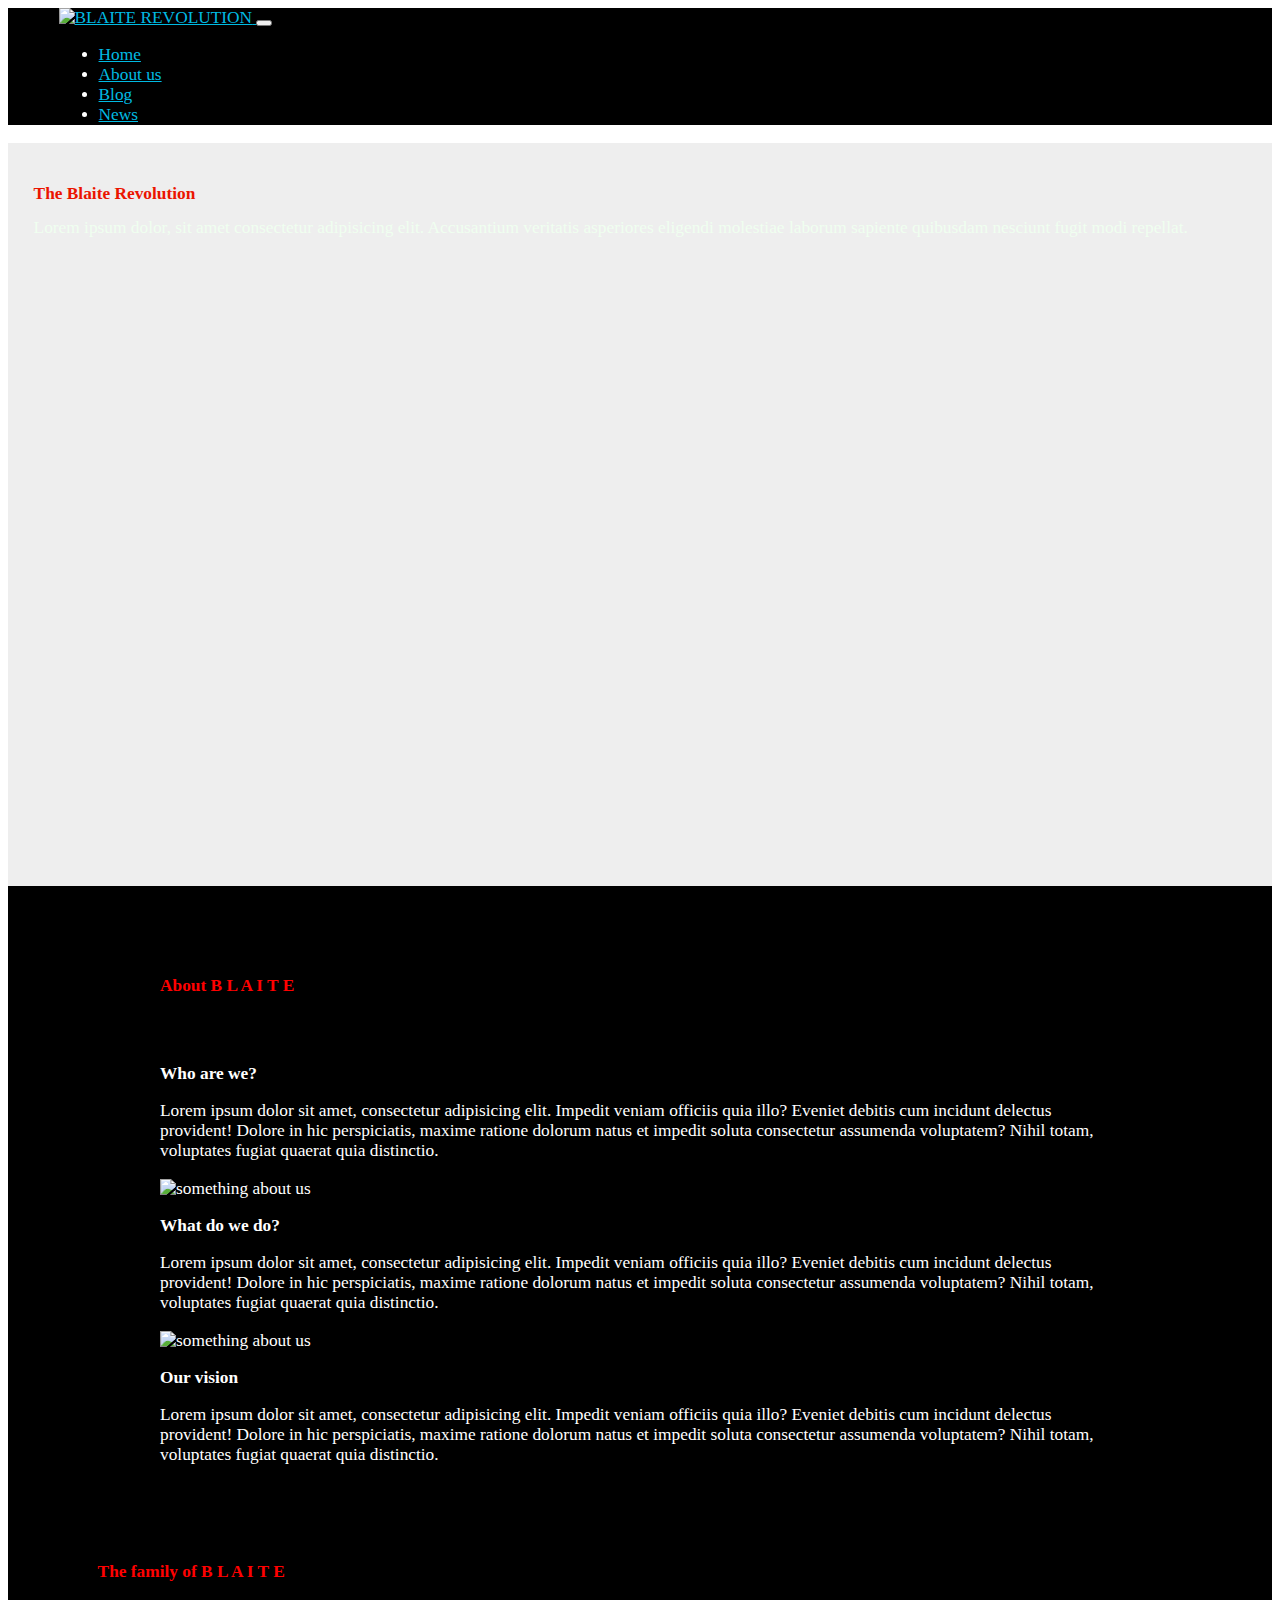
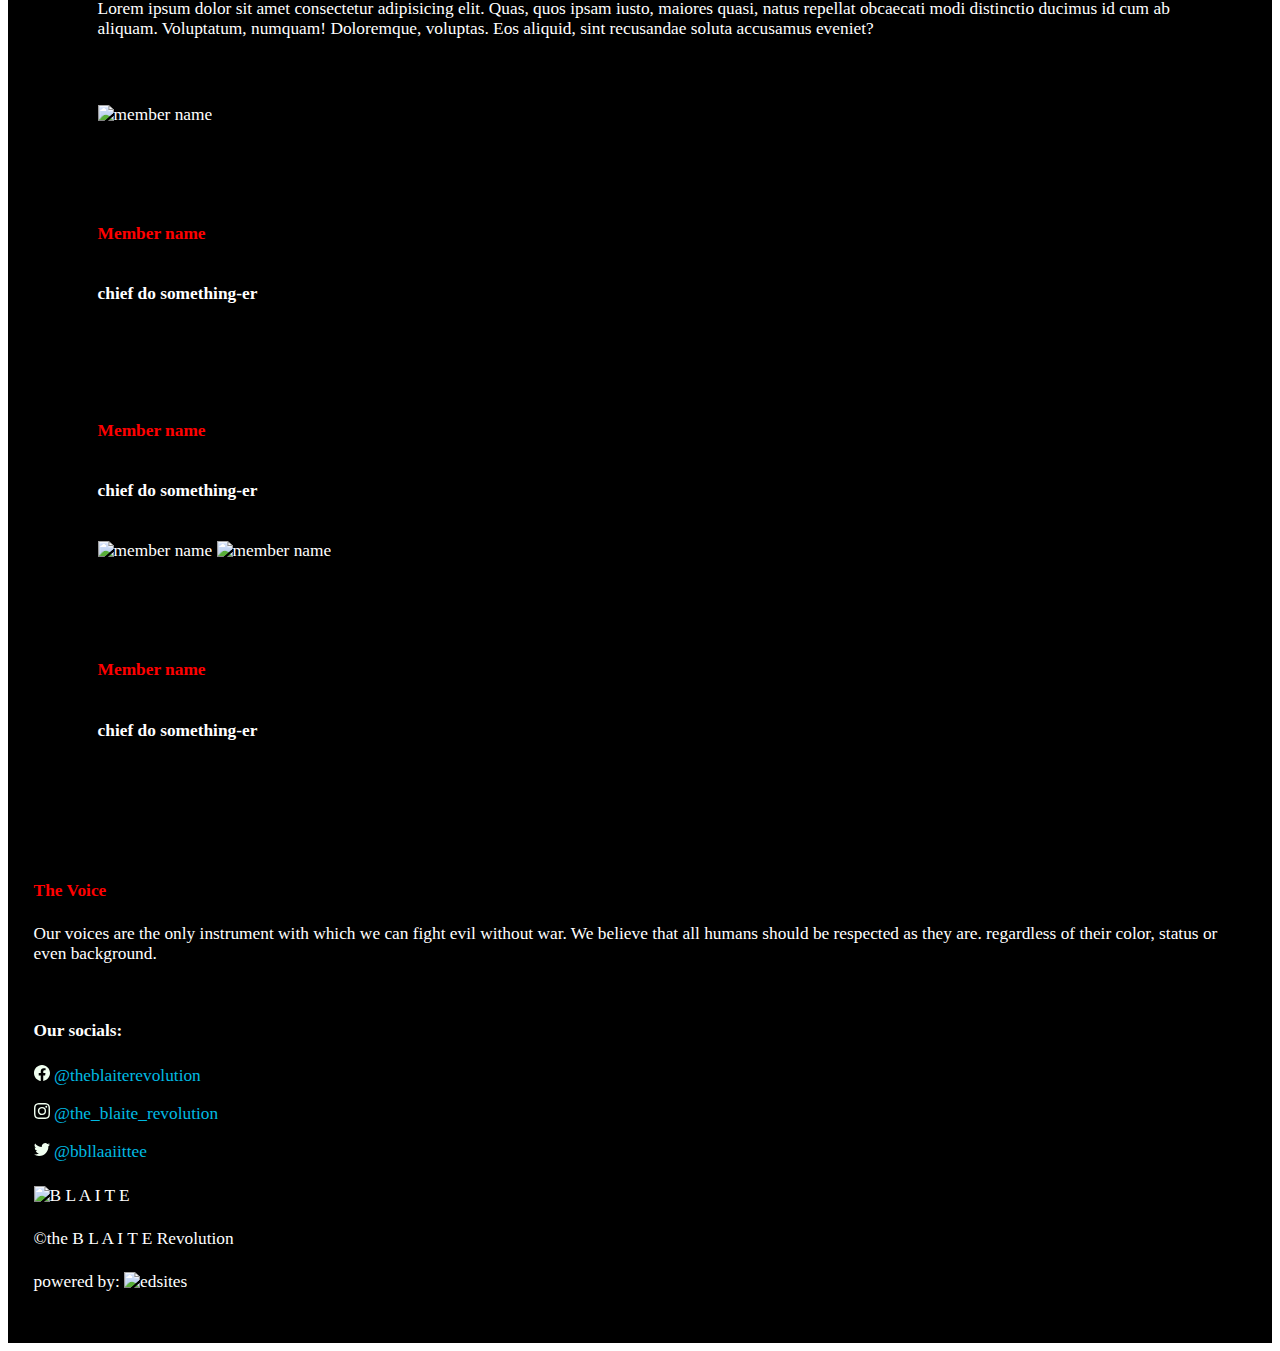
==== about.html @ 987f62dd "Add files via upload" ====
<!DOCTYPE html>
<html lang="en-US">
    <head>
        <meta charset="UTF-8">
        <title>About BLAITE</title>       
        <meta name="description" content="anti racism group"/>
        <meta name="keywords" content="anti-racism , racism , seventeen , 17 , dreamers "/>
        <meta name="viewport" content=" width=device-width initial-scale=1.0"/>
        <meta name="robots" content="index, follow">
        <meta name="language" content="EN">
        <!-- <link rel="stylesheet" type="text/css" href="bootstrap-5.0.2-dist/css/bootstrap.min.css"/>
        <link rel="stylesheet" type="text/css" href="bootstrap-5.0.2-dist/css/bootstrap.css"/>
        <link rel="stylesheet" type="text/css" href="bootstrap-5.0.2-dist/css/bootstrap-grid.min.css"/> -->
        <link href="https://cdn.jsdelivr.net/npm/bootstrap@5.1.0/dist/css/bootstrap.min.css" rel="stylesheet" integrity="sha384-KyZXEAg3QhqLMpG8r+8fhAXLRk2vvoC2f3B09zVXn8CA5QIVfZOJ3BCsw2P0p/We" crossorigin="anonymous">
        <link rel="stylesheet" href="loader.css">
        <link rel="stylesheet" href="shared.css">
        <link rel="stylesheet" href="about-style.css"/>
    </head>
    <body>

        <div class="loader pg-fade bg-black is-active align-content-center">
            <div class="cont mx-auto">
                <div class=" loading mx-auto">

                </div>
                <p class="display-6 red xfit-content mx-auto ">we are that revolution</p>
            </div>
        </div>

        <nav class="navbar navbar-expand-sm navbar-dark  bg-black  xpadding4 fixed-top">
        <a href="#" class="navbar-brand sr-left">
            <img src="images/blaite small.png"  class=" max-w30vw" alt="BLAITE REVOLUTION">
        </a>
        <button class="navbar-toggler" data-bs-toggle="collapse" data-bs-target="#navbar-menu">
            <span class="navbar-toggler-icon"></span>
        </button>
        <div class="collapse navbar-collapse" id="navbar-menu">
            <ul class="navbar-nav ml-auto">
                <li class="nav-item">
                    <a href="index.html" class="nav-link trans">Home</a>
                </li>
                <li class="nav-item">
                    <a href="#" class="nav-link">About us</a>
                </li>
                <li class="nav-item">
                    <a href="no destination.html" class="nav-link trans">Blog</a>
                </li>
                <li class="nav-item">
                    <a href="news.html" class="nav-link trans">News</a>
                </li>

            </ul>
        </div>
    </nav>

        <section class="bg-picture"  class="mt-3em">
            <div class="container">
                <div class="row justify-content-center banner align-content-center sr-fade">
                    <div class="col-lg-6 col-8">
                        <h2 class="display-5">The Blaite Revolution</h2>
                        Lorem ipsum dolor, sit amet consectetur adipisicing elit. Accusantium veritatis asperiores eligendi molestiae laborum sapiente quibusdam nesciunt fugit modi repellat.
                    </div>
                </div>
            </div> 
        </section>

        <section id="about-us" class="bg-black">
                <div class="container no-overflowx">
                    <div class="row about-intro">
                        <div class="col sr-top1 red">
                            <h2> About B L A I T E</h2>
                        </div>
                    </div>
                    <div class="row justify-content-between">
                        <div class="col col-10 col-md-8 sr-left1">
                            <h3>Who are we? </h3>
                            <p>Lorem ipsum dolor sit amet, consectetur adipisicing elit. Impedit veniam officiis quia illo? Eveniet debitis cum incidunt delectus provident! Dolore in hic perspiciatis, maxime ratione dolorum natus et impedit soluta consectetur assumenda voluptatem? Nihil totam, voluptates fugiat quaerat quia distinctio.</p>
                        </div>
                        <img src="images/ba_car4.png" alt="something about us" class="col col-10 col-md-3 sr-right1">
                    </div>
                    <div class="row justify-content-between">
                        <div class="col col-10 col-md-8 order-md-5 sr-right1">
                            <h3>What do we do? </h3>
                            <p>Lorem ipsum dolor sit amet, consectetur adipisicing elit. Impedit veniam officiis quia illo? Eveniet debitis cum incidunt delectus provident! Dolore in hic perspiciatis, maxime ratione dolorum natus et impedit soluta consectetur assumenda voluptatem? Nihil totam, voluptates fugiat quaerat quia distinctio.</p>
                        </div>
                        <img src="images/ba_car4.png" alt="something about us" class="col col-10 col-md-3 order-md-1 sr-left1">
                    </div>
                    <!-- these two rows contain all the functional parts of the section and can be copied and pasted to makes more. however, here is one more just for show. -->
                    <div class="row justify-content-between">
                        <div class="col col-md-8 sr-left1">
                            <h3>Our vision </h3>
                            <p>Lorem ipsum dolor sit amet, consectetur adipisicing elit. Impedit veniam officiis quia illo? Eveniet debitis cum incidunt delectus provident! Dolore in hic perspiciatis, maxime ratione dolorum natus et impedit soluta consectetur assumenda voluptatem? Nihil totam, voluptates fugiat quaerat quia distinctio.</p>
                        </div>
                        <!--
                            <img src="images/ba_car4.png" alt="something about us" class="col col-10 col-md-3">
                        -->
                    </div>
                </div>
        </section>

        <section id="members" class="bg-black">
            <div class="container ">
                <div class="row " id="members-intro" style="min-height:initial;">
                    <div class="col col-10 col-md-8 sr-left1">
                        <h2 class="red">The family of B L A I T E</h2>
                        <P>Lorem ipsum dolor sit amet consectetur adipisicing elit. Quas, quos ipsam iusto, maiores quasi, natus repellat obcaecati modi distinctio ducimus id cum ab aliquam. Voluptatum, numquam! Doloremque, voluptas. Eos aliquid, sint recusandae soluta accusamus eveniet?</P>
                    </div>
                </div>


                <div class="row justify-content-center">
                    <img src="images/mem4.jpg" alt=" member name" class="col col-6 col-md-2 member-img align-self-center img-fluid sr-fade1">
                    <div class="col member-info col col-6 col-md-2 align-self-center justify-content-center sr-fade1">
                        <div >
                            <a href="NAme-blaite.html" class="trans"><h4 class="member-name red hover-turq"> Member name</h4></a>
                        <h6>chief do something-er</h6>
                    
                        </div>
                    </div>
                    
                    <div class="col member-info col-6 col-md-2 align-self-center justify-content-center sr-fade1_1">
                        <div class="align-items-center">
                            <a href="NAme-blaite.html" class=" hover-red trans"><h4 class="member-name red hover-turq"> Member name</h4></a>
                        <h6>chief do something-er</h6>
                    
                        </div>
                    </div>
                    <img src="images/mem2.jpg" alt=" member name" class="col col-6 col-md-2 member-img align-self-center img-fluid sr-fade1_1">

                        <img src="images/mem1.jpg" alt=" member name" class="col col-6 col-md-2 member-img align-self-center img-fluid sr-fade1_2">
                        <div class="col member-info col col-6 col-md-2 align-self-center justify-content-center sr-fade1_2">
                            <div >
                                <a href="NAme-blaite.html" class="trans"><h4 class="member-name red hover-turq"> Member name</h4></a>
                            <h6>chief do something-er</h6>
                        
                            </div>
                        </div>

                    
                </div>

              
            </div>
        </section>

        <!-- we do not have a foundation story for now maybe it will be added later. -->  

        <section id="footer" class="bg-black">
            <div class="container sr-bottom1">
                <div class="row">
                    <div class="col col-10 col-md-8 " id="footer-intro">
                        <h2 class="red"> The Voice</h2>
                        Our voices are the only instrument with which we can fight evil without war. We believe that all humans should be respected as they are. regardless of their color, status or even background. 
                    </div>
                </div>
                <div class="row">
                    <div class="col">
                        <h4> Our socials:</h4>
                    </div>
                </div>
                <div class="row align-content-center" id="socials-row">
                    <div class="col col-10 col-sm-4">
                        <p id="facebook">
                            <svg xmlns="http://www.w3.org/2000/svg" width="16" height="16" fill="currentColor" class="bi bi-facebook " viewBox="0 0 16 16">
                            <path d="M16 8.049c0-4.446-3.582-8.05-8-8.05C3.58 0-.002 3.603-.002 8.05c0 4.017 2.926 7.347 6.75 7.951v-5.625h-2.03V8.05H6.75V6.275c0-2.017 1.195-3.131 3.022-3.131.876 0 1.791.157 1.791.157v1.98h-1.009c-.993 0-1.303.621-1.303 1.258v1.51h2.218l-.354 2.326H9.25V16c3.824-.604 6.75-3.934 6.75-7.951z"/>
                          </svg>

                          <a href="https://www.facebook.com/theblaiterevolution/" class="trans">@theblaiterevolution</a>
                          </p>
                    </div>
                    <div class="col col-10 col-sm-4">
                        <p id="instagram">
                            <svg xmlns="http://www.w3.org/2000/svg" width="16" height="16" fill="currentColor" class="bi bi-instagram " viewBox="0 0 16 16">
                                <path d="M8 0C5.829 0 5.556.01 4.703.048 3.85.088 3.269.222 2.76.42a3.917 3.917 0 0 0-1.417.923A3.927 3.927 0 0 0 .42 2.76C.222 3.268.087 3.85.048 4.7.01 5.555 0 5.827 0 8.001c0 2.172.01 2.444.048 3.297.04.852.174 1.433.372 1.942.205.526.478.972.923 1.417.444.445.89.719 1.416.923.51.198 1.09.333 1.942.372C5.555 15.99 5.827 16 8 16s2.444-.01 3.298-.048c.851-.04 1.434-.174 1.943-.372a3.916 3.916 0 0 0 1.416-.923c.445-.445.718-.891.923-1.417.197-.509.332-1.09.372-1.942C15.99 10.445 16 10.173 16 8s-.01-2.445-.048-3.299c-.04-.851-.175-1.433-.372-1.941a3.926 3.926 0 0 0-.923-1.417A3.911 3.911 0 0 0 13.24.42c-.51-.198-1.092-.333-1.943-.372C10.443.01 10.172 0 7.998 0h.003zm-.717 1.442h.718c2.136 0 2.389.007 3.232.046.78.035 1.204.166 1.486.275.373.145.64.319.92.599.28.28.453.546.598.92.11.281.24.705.275 1.485.039.843.047 1.096.047 3.231s-.008 2.389-.047 3.232c-.035.78-.166 1.203-.275 1.485a2.47 2.47 0 0 1-.599.919c-.28.28-.546.453-.92.598-.28.11-.704.24-1.485.276-.843.038-1.096.047-3.232.047s-2.39-.009-3.233-.047c-.78-.036-1.203-.166-1.485-.276a2.478 2.478 0 0 1-.92-.598 2.48 2.48 0 0 1-.6-.92c-.109-.281-.24-.705-.275-1.485-.038-.843-.046-1.096-.046-3.233 0-2.136.008-2.388.046-3.231.036-.78.166-1.204.276-1.486.145-.373.319-.64.599-.92.28-.28.546-.453.92-.598.282-.11.705-.24 1.485-.276.738-.034 1.024-.044 2.515-.045v.002zm4.988 1.328a.96.96 0 1 0 0 1.92.96.96 0 0 0 0-1.92zm-4.27 1.122a4.109 4.109 0 1 0 0 8.217 4.109 4.109 0 0 0 0-8.217zm0 1.441a2.667 2.667 0 1 1 0 5.334 2.667 2.667 0 0 1 0-5.334z"/>
                              </svg>
                              <a href="https://instagram.com/the_blaite_revolution?utm_medium=copy_link" class="trans">@the_blaite_revolution</a>
                          </p>
                    </div>
                    <div class="col col-10 col-sm-4">
                        <p id="twitter">
                            <svg xmlns="http://www.w3.org/2000/svg" width="16" height="16" fill="currentColor" class="bi bi-twitter" viewBox="0 0 16 16">
                                <path d="M5.026 15c6.038 0 9.341-5.003 9.341-9.334 0-.14 0-.282-.006-.422A6.685 6.685 0 0 0 16 3.542a6.658 6.658 0 0 1-1.889.518 3.301 3.301 0 0 0 1.447-1.817 6.533 6.533 0 0 1-2.087.793A3.286 3.286 0 0 0 7.875 6.03a9.325 9.325 0 0 1-6.767-3.429 3.289 3.289 0 0 0 1.018 4.382A3.323 3.323 0 0 1 .64 6.575v.045a3.288 3.288 0 0 0 2.632 3.218 3.203 3.203 0 0 1-.865.115 3.23 3.23 0 0 1-.614-.057 3.283 3.283 0 0 0 3.067 2.277A6.588 6.588 0 0 1 .78 13.58a6.32 6.32 0 0 1-.78-.045A9.344 9.344 0 0 0 5.026 15z"/>
                              </svg>

                              <a href="https://twitter.com/bbllaaiittee" class="trans">@bbllaaiittee</a>

                        </p>
                    </div>
                </div>
                <div class="row copyright">
                    <div class="col col-3 col-sm-2 ">
                        <img src="images/blaite small.png" class="img-fluid" alt="B L A I T E" >
                    </div>
                    <div class="col col-5 col-sm-4">
                        ©the B L A I T E Revolution
                    </div>
                    <div class="col col-4 col-sm-6">
                        powered by: <img src="images/logo 1 w.png" class="edsites" alt="edsites">
                    </div>
                </div>
            </div>
        </section>   

        
        <!-- <script src="bootstrap-5.0.2-dist/js/bootstrap.js"> </script> -->
        <script src="loader.js"></script>
        <script src="https://cdn.jsdelivr.net/npm/bootstrap@5.1.0/dist/js/bootstrap.bundle.min.js" integrity="sha384-U1DAWAznBHeqEIlVSCgzq+c9gqGAJn5c/t99JyeKa9xxaYpSvHU5awsuZVVFIhvj" crossorigin="anonymous"></script>
        <script src="https://unpkg.com/scrollreveal@4.0.0/dist/scrollreveal.min.js"></script>
        <script src="sr.js"></script>
       
    </body>
</html>
---- loader.css ----
.pg-fade{
    position:fixed;
    width:100vw;
    height:100vh;
    z-index:101;
    opacity:0;
    pointer-events:none;
    transition:0.4s ease-out;
}

.pg-fade.is-active{
    opacity:1;
    pointer-events:all;
}

.pg-left{
    position:fixed;
    width:100vw;
    height:100vh;
    left:-110%;
    z-index:101;
    transition:0.4s ease-out;
}

.pg-left.is-active{
    left:0;
}

.pg-right{
    position:fixed;
    width:100vw;
    height:100vh;
    right:-110%;
    z-index:101;
    transition:0.4s ease-out;
}

.pg-right.is-active{
    right:0;
}

.pg-up{
    position:fixed;
    width:100vw;
    height:100vh;
    top:-100%;
    z-index:101;
    transition:0.4s ease-out;
}

.pg-up.is-active{
    top:0;
}

.pg-down{
    position:fixed;
    width:100vw;
    height:100vh;
    bottom:-100%;
    z-index:101;
    transition:0.4s ease-out;
}

.pg-down.is-active{
    bottom:0;
}

.loader{
    display:flex;
}

.loader p{
    position:absolute;
    top:60%;
    right:30vw;
    font-size:4.5vw;
}



/* now to handle the loadeing animation  */

.cont{
    width:30vw;
    display:flex;
    align-self:center;
}

/* .loading{
    height:10vw;
    width:10vw;
    background-color:red;
    border-radius:50%;
    animation:load-anim 3s ease-in-out infinite;
    animation-fill-mode:both;
    animation-play-state:initial;
} */


/* the animation is only placed on the div when it the cover is active to reduce the jerks on consecutive loads */

.is-active .loading{
    height:10vw;
    width:10vw;
    background-color:red;
    border-radius:50%;
    animation:load-anim 3s ease-in-out infinite;
    animation-fill-mode:both;
    animation-play-state:initial;
}


@keyframes load-anim{

    /* this animation reverses itself so there is no need to place the animation direction for reverse  */
    0%{
        transform:translateX(0);
        border-radius:50%;
    }

    25%{
        background-color:white;
        border-radius:0;
        transform:translateX(100%);
    }

    50%{
        background-color:red;
        border-radius:50%;
    }

    75%{
        background-color:white;
        border-radius:0;
        transform:translateX(-100%);
    }

    100%{
        transform:translateX(0);
        background-color:red;
        border-radius:50%;
    }

    /* this animation reverses itself so there is no need to place the animation direction for reverse  */
}
---- shared.css ----
*{
    font-size:13pt;
}

@media only screen and (max-width:520px){
    *{
        font-size:9pt;
    }

    .copyright div{
        font-size:x-small;
    }
    
}

@media only screen and (max-width:900px){
    *{
        font-size:11pt;
    }


}


section{
    padding:3vh 2vw;
}

.quote .col::after{
    content:" ";
    background-color:#00BAE2;
    display:block;
    height:0.2em;
    width:30%;
    margin-left:auto;
    margin-right:auto;
}

#footer h2{
    padding-top:1.8rem;
    padding-bottom:0.5rem;
}

#footer-intro{
    padding-bottom:2em;
}

#socials-row{
    height:7rem;
}

 #facebook{
    color:blue;
}

#instagram{
    color:rgb(253,29,29)
}

#twitter{
    color:rgb(29, 161, 242)
}

#facebook, #twitter, #instagram{
    /* since this is a black background*/
    color:honeydew;
}

#facebook a,#instagram a, #twitter a{
    text-decoration: none;
    /*color:rgb(3, 3, 102); for the case of a lighter background*/
    color: #00BAE2;
}

.copyright .col{
    height:2.5em;
}



.copyright p{
    margin-bottom:0;
    margin-top:2vh;
}



.ht-3{
    height:3em;
    overflow-y:scroll;
}

.ht-25vh{
    height:25vh;
    overflow-y:scroll;
}

.ht-30{
    height:30vh;
    overflow-y:scroll;
}

.ht-60vh{
    height:60vh;
    overflow-y:scroll;
}

.ht-50vh{
    height:50vh;
    overflow-y:scroll;
}

.ht-40vh{
    height:40vh;
    overflow-y:scroll;
}


.max-w30vw{
    max-width:30vw;
}

.mx-auto{
    margin-left:auto;
    margin-right:auto;
}

.my-auto{
    margin-top:auto;
    margin-bottom:auto;
}

.ml-auto{
    margin-left:auto;
}
.ml-1{
    margin-left:1em;
}

.mr-1{
    margin-right:1em;
}

.mt-1em{
    margin-top:1em;
}

.mt-2em{
    margin-top:2em;
}

.mt-3em{
    margin-top:3.25em;
}

.mb-1em{
    margin-bottom:1em;
}

.pt-2em{
    padding-top:2em;
}

.pt-1em{
    padding-top:1em;
}

.pb-2em{
    padding-bottom:2em;
}

.xfit-content{
    width: -moz-fit-content;
    width:fit-content;    
}

.yfit-content{
    height: -moz-fit-content;
    height: fit-content;
    
}

.xpadding4{
    padding-left:4%;
    padding-right:4%;
}

.bg-img-1{
    background-image:url("images/banner\ 4.1-min.jpg");
    background-size:cover;
    background-position: top center;
}

.bg-img-2{
    background-image:url("images/banner\ 3.1-min.jpg");
    background-size:cover;
    background-position: top center;
}


.bg-grey{
    /*background-color:rgb(190, 130, 130); a really nice color. to be considered if the page is not monochrome*/
    background-color:rgb(139, 134, 134);
    color:rgb(24, 23, 23);
}

.bg-black{
    background-color:black;
    color:white;
}

.bg-black-cl{
    background-color:black;
    color:white;
    opacity:0.85;
}

.bg-black a{
    color:#00BAE2;
}

.bg-yellow{
    background-color:rgb(255, 196, 0);
}

.bg-turq{
    /*background-color:#00BAE2;*/
    background-color:#00f5c9;
    color: black !important;
}

.fw-bold{
    font-weight:bold;
}

.bg-pink{
    background-color:pink;
}

.bg-blue{
    background-color:#00BAE2;
}


.bg-white{
    background-color: white;
    color:black;
}

.bg-lightgray{
    background-color:rgb(224, 221, 221);
}

.red{
    color:red;
}

.dark-red{
    color:#990500;
}

.light-red{
    color:tomato;
}

.black{
    color:black;
}

.turq{
    color:#00f5c9;
}

.light-blue{
    color:#00BAE2;
}

.hover-red:hover{
    color:rgb(247, 31, 31);
}

.hover-turq:hover{
    color:#00f5c9;
}

.no-display{
    display:none;
}

.no-overflowx{
    overflow-x:hidden;
}

.edsites{
    width:10vw;
}
---- about-style.css ----
.ml-auto{
    margin-left:auto;
}

.bg-picture{
    background-color:#eee;
    background-image:url("images/stop\ racism.jfif");
    background-repeat: no-repeat;
    background-size:cover;
    background-position: top center;
}


.banner{
    height:70vh;
    color:honeydew;
}

/*should be a little bit bigger on larger screens*/


#about-us .row{
    width:initial;
    margin-left:auto;
    margin-right: auto;
}


@media only screen and (min-width: 900px){
    .banner{
        height:75vh;
    }

    #about-us .row{
        width:60vw;
        
    }
}


/* the about section styling*/

.about-intro{
    padding-top:4%;
    padding-bottom:3%;
}

#about-us .row{
    width:75vw;
}


/* now to deal with the member section*/

#members{
    padding-top:3%;
    /*background-color:#ccc; this is for the case of the black to avoid over contrasting*/
}

/* .member-info{
    
    margin-left:0;
} */

.member-img{
    padding:0;
    height:10em;

}

.member-name{
    padding-top:7%;
}


.member-info a{
    text-decoration:none;
}



/* all elemetnts of class row that are children of class members*/
#members .row{
    min-height:10em;
    height:-moz-fit-content;
    height:fit-content;
    margin-bottom:3%;
    margin-left:5vw;
    margin-right:5vw;
}

#members .row:first-child{
    background-color:initial;
}

#members-intro{
    padding-bottom:1%;
}



@media only screen and (max-width: 570px){
    .member-info{
        height:10em;
        margin-bottom:4%;
        padding-top:10%;
        /* temporary solution since i have failed to use flecbox to vertically center the elements.  */
    }

    .member-img{
        padding:0;
        margin-bottom:0;
    }
}



/* all of the elements with the color:  color:rgb(253,29,29);*/

/* in case whe do not manage to make the area behind banner header white then:*/

.banner h2{
    color:#EB1400;
    
}


#members .align-self-center *{
    vertical-align:middle;
}
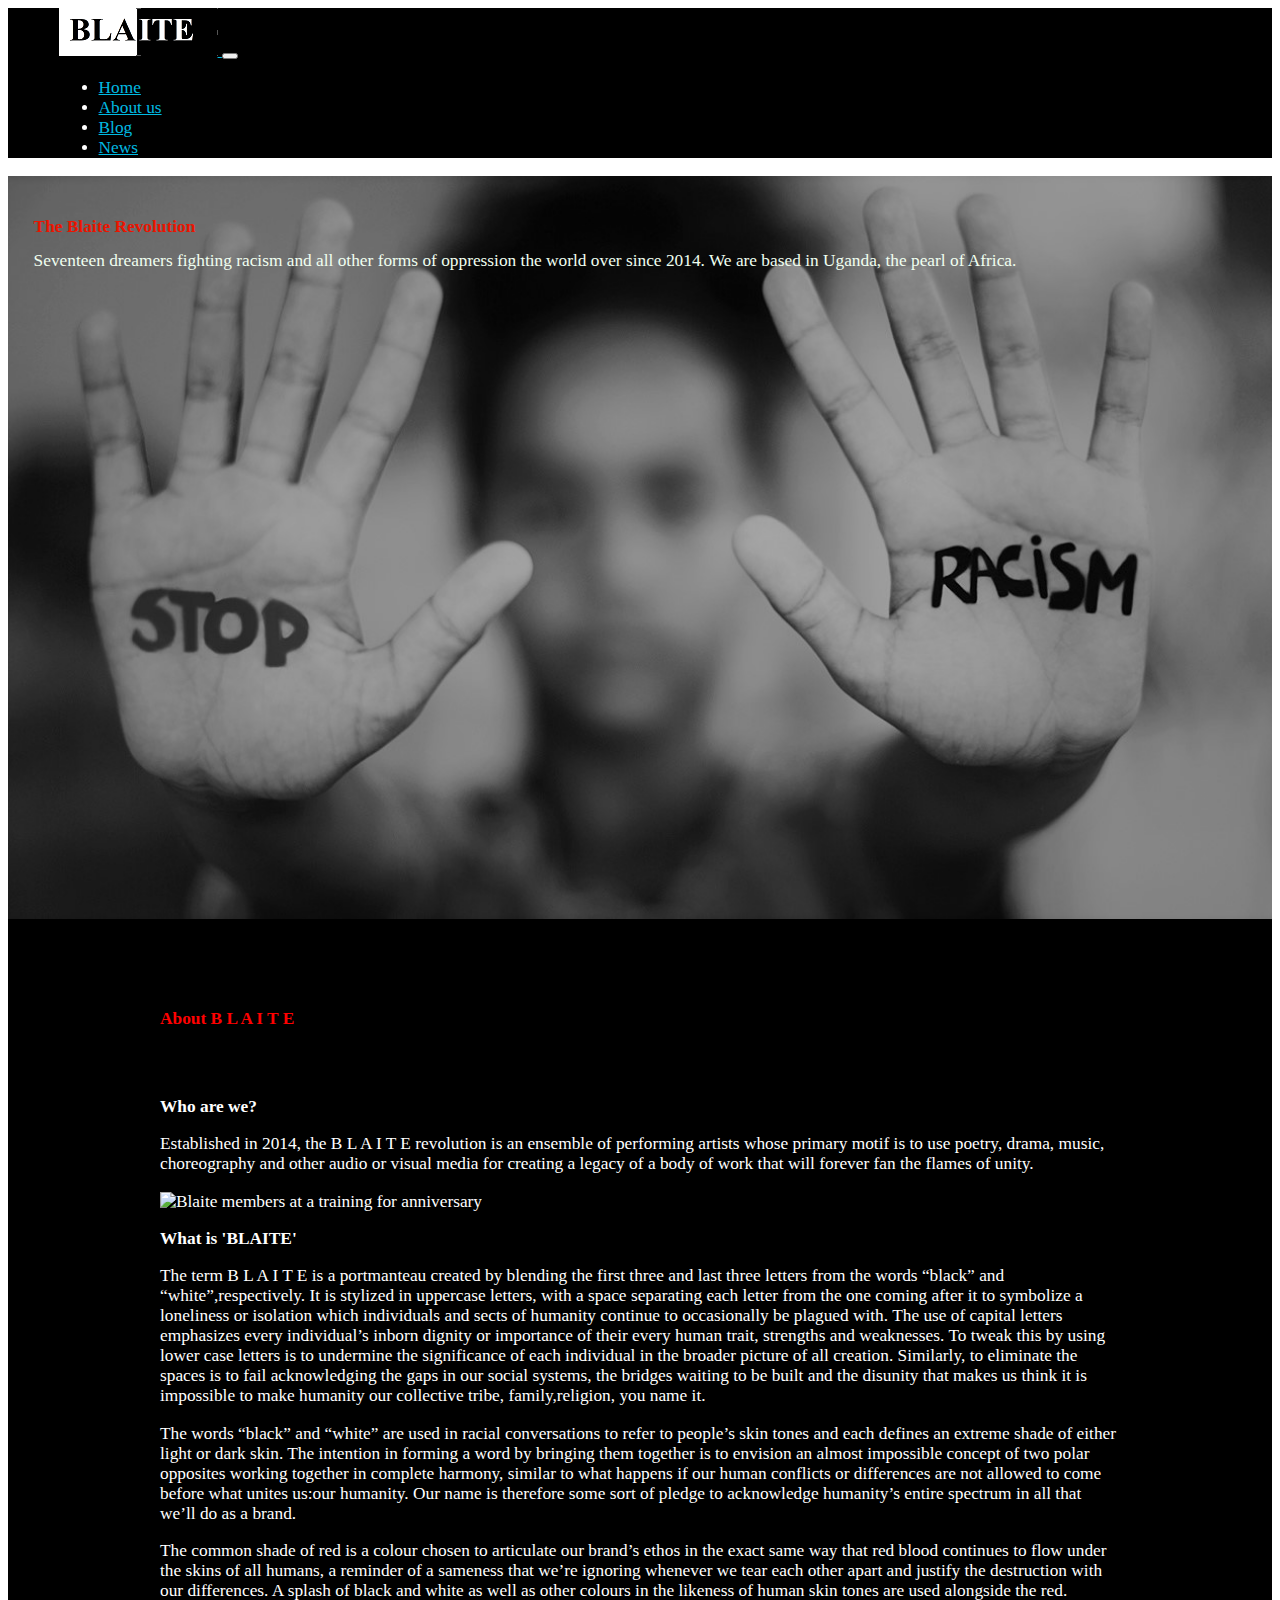
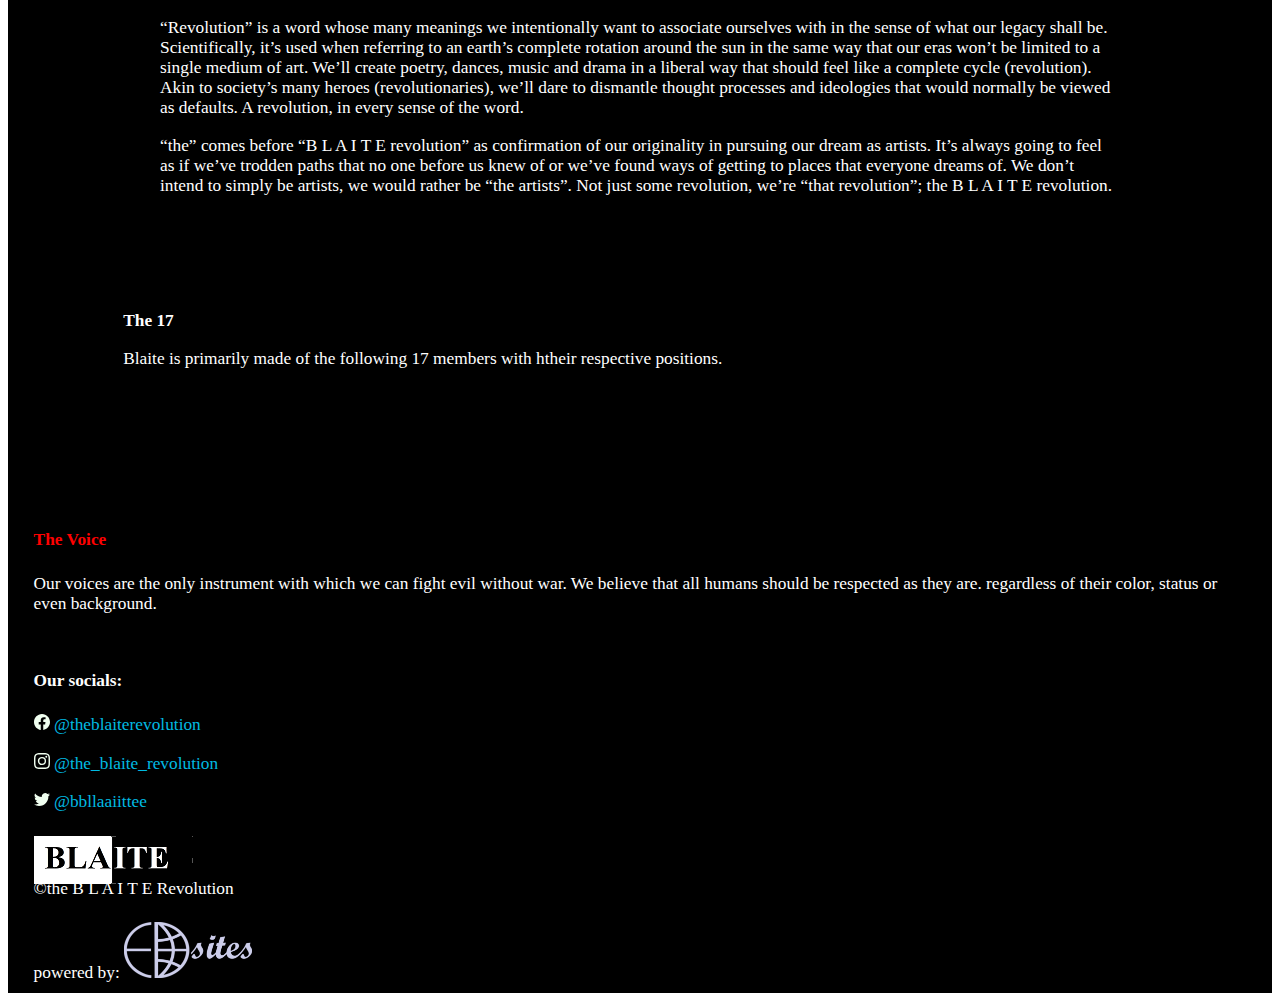
==== commit 171749b5: "Add files via upload" ====
--- a/about.html
+++ b/about.html
@@ -58,7 +58,7 @@
                 <div class="row justify-content-center banner align-content-center sr-fade">
                     <div class="col-lg-6 col-8">
                         <h2 class="display-5">The Blaite Revolution</h2>
-                        Lorem ipsum dolor, sit amet consectetur adipisicing elit. Accusantium veritatis asperiores eligendi molestiae laborum sapiente quibusdam nesciunt fugit modi repellat.
+                        Seventeen dreamers fighting racism and all other forms of oppression the world over since 2014. We are based in Uganda, the pearl of Africa. 
                     </div>
                 </div>
             </div> 
@@ -74,23 +74,27 @@
                     <div class="row justify-content-between">
                         <div class="col col-10 col-md-8 sr-left1">
                             <h3>Who are we? </h3>
-                            <p>Lorem ipsum dolor sit amet, consectetur adipisicing elit. Impedit veniam officiis quia illo? Eveniet debitis cum incidunt delectus provident! Dolore in hic perspiciatis, maxime ratione dolorum natus et impedit soluta consectetur assumenda voluptatem? Nihil totam, voluptates fugiat quaerat quia distinctio.</p>
+                            <p>Established in 2014, the B L A I T E revolution is an ensemble of performing artists whose primary motif is to use poetry, drama, music, choreography and other audio or visual media for creating a legacy of a body of work that will forever fan the flames of unity. </p>
                         </div>
-                        <img src="images/ba_car4.png" alt="something about us" class="col col-10 col-md-3 sr-right1">
+                        <img src="images/White bow tie.jpg" alt="Blaite members at a training for anniversary" class="col col-10 col-md-3 sr-right1">
                     </div>
-                    <div class="row justify-content-between">
-                        <div class="col col-10 col-md-8 order-md-5 sr-right1">
-                            <h3>What do we do? </h3>
-                            <p>Lorem ipsum dolor sit amet, consectetur adipisicing elit. Impedit veniam officiis quia illo? Eveniet debitis cum incidunt delectus provident! Dolore in hic perspiciatis, maxime ratione dolorum natus et impedit soluta consectetur assumenda voluptatem? Nihil totam, voluptates fugiat quaerat quia distinctio.</p>
+                    <div class="row justify-content-center">
+                        <div class="col col-10 col-10 sr-right1">
+                            <h3>What is 'BLAITE' </h3>
+                            <p>The term B L A I T E is a portmanteau created by blending the first three and last three letters from the words “black” and “white”,respectively. It is stylized in uppercase letters, with a space separating each letter from the one coming after it to symbolize a loneliness or isolation which individuals and sects of humanity continue to occasionally be plagued with. The use of capital letters emphasizes every individual’s inborn dignity or importance of their every human trait, strengths and weaknesses. To tweak this by using lower case letters is to undermine the significance of each individual in the broader picture of all creation. Similarly, to eliminate the spaces is to fail acknowledging the gaps in our social systems, the bridges waiting to be built and the disunity that makes us think it is impossible to make humanity our collective tribe, family,religion, you name it. </p>
                         </div>
-                        <img src="images/ba_car4.png" alt="something about us" class="col col-10 col-md-3 order-md-1 sr-left1">
+                        <div id="brand-more" class="col col-10 sr-left1">
+                            <p>The words “black” and “white” are used in racial conversations to refer to people’s skin tones and each defines an extreme shade of either light or dark skin. The intention in forming a word by bringing them together is to envision an almost impossible concept of two polar opposites working together in complete harmony, similar to what happens if our human conflicts or differences are not allowed to come before what unites us:our humanity. Our name is therefore some sort of pledge to acknowledge humanity’s entire spectrum in all that we’ll do as a brand.</p>
+
+                            <p>The common shade of red is a colour chosen to articulate our brand’s ethos in the exact same way that red blood continues to flow under the skins of all humans, a reminder of a sameness that we’re ignoring whenever we tear each other apart and justify the destruction with our differences. A splash of black and white as well as other colours in the likeness of human skin tones are used alongside the red.  </p>
+
+                            <p>“Revolution” is a word whose many meanings we intentionally want to associate ourselves with in the sense of what our legacy shall be. Scientifically, it’s used when referring to an earth’s complete rotation around the sun in the same way that our eras won’t be limited to a single medium of art. We’ll create poetry, dances, music and drama in a liberal way that should feel like a complete cycle (revolution). Akin to society’s many heroes (revolutionaries), we’ll dare to dismantle thought processes and ideologies that would normally be viewed as defaults. A revolution, in every sense of the word.  </p>
+
+                            <p>“the” comes before “B L A I T E revolution” as confirmation of our originality in pursuing our dream as artists. It’s always going to feel as if we’ve trodden paths that no one before us knew of or we’ve found ways of getting to places that everyone dreams of. We don’t intend to simply be artists, we would rather be “the artists”. Not just some revolution, we’re “that revolution”; the B L A I T E revolution. </p>
+                        </div>
                     </div>
                     <!-- these two rows contain all the functional parts of the section and can be copied and pasted to makes more. however, here is one more just for show. -->
-                    <div class="row justify-content-between">
-                        <div class="col col-md-8 sr-left1">
-                            <h3>Our vision </h3>
-                            <p>Lorem ipsum dolor sit amet, consectetur adipisicing elit. Impedit veniam officiis quia illo? Eveniet debitis cum incidunt delectus provident! Dolore in hic perspiciatis, maxime ratione dolorum natus et impedit soluta consectetur assumenda voluptatem? Nihil totam, voluptates fugiat quaerat quia distinctio.</p>
-                        </div>
+              
                         <!--
                             <img src="images/ba_car4.png" alt="something about us" class="col col-10 col-md-3">
                         -->
@@ -99,47 +103,18 @@
         </section>
 
         <section id="members" class="bg-black">
-            <div class="container ">
-                <div class="row " id="members-intro" style="min-height:initial;">
-                    <div class="col col-10 col-md-8 sr-left1">
-                        <h2 class="red">The family of B L A I T E</h2>
-                        <P>Lorem ipsum dolor sit amet consectetur adipisicing elit. Quas, quos ipsam iusto, maiores quasi, natus repellat obcaecati modi distinctio ducimus id cum ab aliquam. Voluptatum, numquam! Doloremque, voluptas. Eos aliquid, sint recusandae soluta accusamus eveniet?</P>
+            <div id="member-intro">
+                <div class="row justify-content-between">
+                    <div class="col col-md-8 sr-left1">
+                        <h3>The 17 </h3>
+                        <p>Blaite is primarily made of the following 17 members with htheir respective positions.</p>
                     </div>
                 </div>
-
-
-                <div class="row justify-content-center">
-                    <img src="images/mem4.jpg" alt=" member name" class="col col-6 col-md-2 member-img align-self-center img-fluid sr-fade1">
-                    <div class="col member-info col col-6 col-md-2 align-self-center justify-content-center sr-fade1">
-                        <div >
-                            <a href="NAme-blaite.html" class="trans"><h4 class="member-name red hover-turq"> Member name</h4></a>
-                        <h6>chief do something-er</h6>
-                    
-                        </div>
-                    </div>
-                    
-                    <div class="col member-info col-6 col-md-2 align-self-center justify-content-center sr-fade1_1">
-                        <div class="align-items-center">
-                            <a href="NAme-blaite.html" class=" hover-red trans"><h4 class="member-name red hover-turq"> Member name</h4></a>
-                        <h6>chief do something-er</h6>
-                    
-                        </div>
-                    </div>
-                    <img src="images/mem2.jpg" alt=" member name" class="col col-6 col-md-2 member-img align-self-center img-fluid sr-fade1_1">
-
-                        <img src="images/mem1.jpg" alt=" member name" class="col col-6 col-md-2 member-img align-self-center img-fluid sr-fade1_2">
-                        <div class="col member-info col col-6 col-md-2 align-self-center justify-content-center sr-fade1_2">
-                            <div >
-                                <a href="NAme-blaite.html" class="trans"><h4 class="member-name red hover-turq"> Member name</h4></a>
-                            <h6>chief do something-er</h6>
-                        
-                            </div>
-                        </div>
-
-                    
-                </div>
-
-              
+            </div>
+            
+            <div class="container  ">
+                
+                
             </div>
         </section>
 
@@ -204,6 +179,7 @@
         
         <!-- <script src="bootstrap-5.0.2-dist/js/bootstrap.js"> </script> -->
         <script src="loader.js"></script>
+        <script src="members.js"></script>
         <script src="https://cdn.jsdelivr.net/npm/bootstrap@5.1.0/dist/js/bootstrap.bundle.min.js" integrity="sha384-U1DAWAznBHeqEIlVSCgzq+c9gqGAJn5c/t99JyeKa9xxaYpSvHU5awsuZVVFIhvj" crossorigin="anonymous"></script>
         <script src="https://unpkg.com/scrollreveal@4.0.0/dist/scrollreveal.min.js"></script>
         <script src="sr.js"></script>
--- a/loader.css
+++ b/loader.css
@@ -77,6 +77,15 @@
 }
 
 
+@media ( max-width:600px){
+    .loader p{
+        top:55%;
+    }
+
+    .cont {
+        margin-top:-20px;
+    }
+}
 
 /* now to handle the loadeing animation  */
 
--- a/about-style.css
+++ b/about-style.css
@@ -46,6 +46,11 @@
     padding-bottom:3%;
 }
 
+#member-intro{
+    padding: 3vh 7vw;
+    padding-bottom:5vh;
+}
+
 #about-us .row{
     width:75vw;
 }
@@ -53,64 +58,65 @@
 
 /* now to deal with the member section*/
 
-#members{
-    padding-top:3%;
-    /*background-color:#ccc; this is for the case of the black to avoid over contrasting*/
+/* Container styling */
+#members .container {
+    display: grid; /* Use CSS Grid for layout */
+    gap: 2rem; /* Spacing between grid items */
+    padding: 0 5vw; /* Add some padding on the sides */
 }
 
-/* .member-info{
-    
-    margin-left:0;
-} */
-
-.member-img{
-    padding:0;
-    height:10em;
-
+/* Grid settings for different screen sizes */
+@media (min-width: 992px) { /* Large screens (desktop) */
+    #members .container {
+        grid-template-columns: repeat(3, 1fr); /* 3 items per row */
+    }
 }
 
-.member-name{
-    padding-top:7%;
+@media (min-width: 768px) and (max-width: 991px) { /* Tablets */
+    #members .container {
+        grid-template-columns: repeat(2, 1fr); /* 2 items per row */
+    }
 }
 
-
-.member-info a{
-    text-decoration:none;
+@media (max-width: 767px) { /* Phones */
+    #members .container {
+        grid-template-columns: 1fr; /* 1 item per row */
+    }
 }
 
-
-
-/* all elemetnts of class row that are children of class members*/
-#members .row{
-    min-height:10em;
-    height:-moz-fit-content;
-    height:fit-content;
-    margin-bottom:3%;
-    margin-left:5vw;
-    margin-right:5vw;
+/* Individual member entry */
+.member-entry {
+    display: flex; /* Align name and image side-by-side */
+    align-items: center;
+    gap: 1rem; /* Space between the image and text */
 }
 
-#members .row:first-child{
-    background-color:initial;
+.member-img {
+    height: 10em;
+    width: 60%; /* have ca constant width */
+    object-fit: cover; /* Ensure the image fills the space nicely */
+    border-radius: 30%; /* Optional: Make the image circular */
 }
 
-#members-intro{
-    padding-bottom:1%;
+.member-info {
+    flex: 1; /* Allow text to take remaining space */
 }
 
+.member-info a {
+    text-decoration: none;
+}
 
+.member-name {
+    padding-top: 7%;
+}
 
-@media only screen and (max-width: 570px){
-    .member-info{
-        height:10em;
-        margin-bottom:4%;
-        padding-top:10%;
-        /* temporary solution since i have failed to use flecbox to vertically center the elements.  */
+@media (max-width: 570px) {
+    .member-info {
+        text-align: center; /* Center-align text on smaller screens */
     }
 
-    .member-img{
-        padding:0;
-        margin-bottom:0;
+    .member-img {
+        height: 8em; /* Reduce image size for smaller screens */
     }
 }
 
@@ -124,8 +130,3 @@
     color:#EB1400;
     
 }
-
-
-#members .align-self-center *{
-    vertical-align:middle;
-}